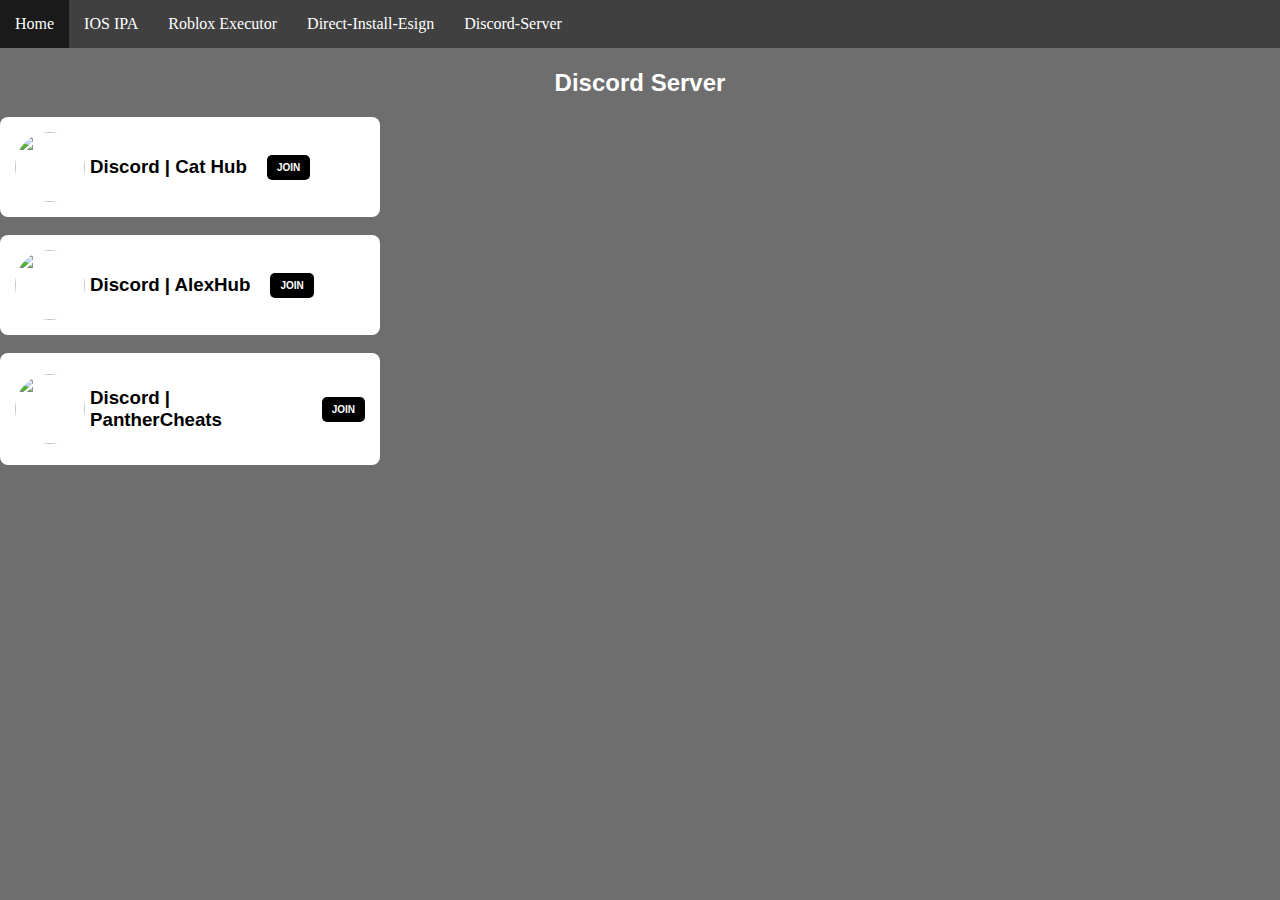
==== Discord-Server.html @ d936240f "Update Discord-Server.html" ====
<!DOCTYPE html>
<html lang="en">
<head>
    <meta charset="UTF-8">
    <meta http-equiv="X-UA-Compatible" content="IE=edge">
    <meta name="viewport" content="width=device-width, initial-scale=1.0">
    <title>Discord Server</title>
    <link rel="stylesheet" href="style.css">
</head>
<body>

    <nav class="navbar">
        <ul>
            <li><a href="index.html">Home</a></li>
            <li><a href="IOS-IPA.html">IOS IPA</a></li>
            <li><a href="Roblox-Executor.html">Roblox Executor</a></li>
            <li><a href="Direct-Install-Esign.html">Direct-Install-Esign</a></li>
          <li><a href="Discord-Server.html">Discord-Server</a></li>
        </ul>
    </nav>

    <main>
        <h1 style="font-family: sans-serif; color: black;">  </h1>
    </main>

<html>
<body bgcolor="6D6E6D">
  <meta charset="UTF-8">
    <meta name="viewport" content="width=device-width, initial-scale=1.0">
  <title>Discord-Server</title>
  
<h2 style="font-family: sans-serif; color: white; text-align: center;"> <strong> Discord Server </strong> </h2>



<div class="card">
  <div class="card-content">
    <img src="https://fiverr-res.cloudinary.com/images/t_main1,q_auto,f_auto,q_auto,f_auto/gigs/207727602/original/bf3478b628b911f14e612708643ed9ff5d7edce7/make-you-a-discord-icon-for-your-sever.jpg" class="card-image">
    <div class="card-text">
      <h3 style="font-family: sans-serif;">Discord | Cat Hub</h3>
    </div>
    <a href="https://discord.gg/gR4EcQzC">
    <button class="card-button"><strong>JOIN</strong></button>
    </a>
  </div>
</div>

<br>

<div class="card">
  <div class="card-content">
    <img src="https://fiverr-res.cloudinary.com/images/t_main1,q_auto,f_auto,q_auto,f_auto/gigs/207727602/original/bf3478b628b911f14e612708643ed9ff5d7edce7/make-you-a-discord-icon-for-your-sever.jpg" class="card-image">
    <div class="card-text">
      <h3 style="font-family: sans-serif;">Discord | AlexHub</h3>
    </div>
    <a href="https://discord.gg/Gzjyp7Cq">
    <button class="card-button"><strong>JOIN</strong></button>
    </a>
  </div>
</div>

<br>

<div class="card">
  <div class="card-content">
    <img src="https://fiverr-res.cloudinary.com/images/t_main1,q_auto,f_auto,q_auto,f_auto/gigs/207727602/original/bf3478b628b911f14e612708643ed9ff5d7edce7/make-you-a-discord-icon-for-your-sever.jpg" class="card-image">
    <div class="card-text">
      <h3 style="font-family: sans-serif;">Discord | PantherCheats </h3>
    </div>
    <a href="https://discord.gg/gR4EcQzC">
    <button class="card-button"><strong>JOIN</strong></button>
    </a>
  </div>
</div>

  
<style>
  .card {
  background-color: white;
  color: black;
  width: 350px;
  padding: 15px;
  border-radius: 0.5pc;
  margin-left: 0px;
}

.card-content {
  display: flex;
  align-items: center;
}

.card-image {
  width: 70px;
  height: 70px;
  border-radius: 50pc;
}

.card-text {
  margin-left: 5px;
  color: black;
}

.card-button {
  background-color: black;
  color: white;
  border: none;
  padding: 7px 10px;
  font-size: 10px;
  cursor: pointer;
  border-radius: 5px;
  margin-left: 20px;
}
</style>

  

</body>
</html>
---- style.css ----
/* style.css */

body{
    margin: 0px;
}
main{
    margin-left: 20px;
    margin-right: 20px;
}
h1{
    text-align: center;
}
.navbar ul{
    list-style-type: none;
    background-color: hsl(0, 0%, 25%);
    padding: 0px;
    margin: 0px;
    overflow: hidden;
}
.navbar a{
    color: white;
    text-decoration: none;
    padding: 15px;
    display: block;
    text-align: center;
}
.navbar a:hover{
    background-color: hsl(0, 0%, 10%);
}
.navbar li{
    float: left;
}
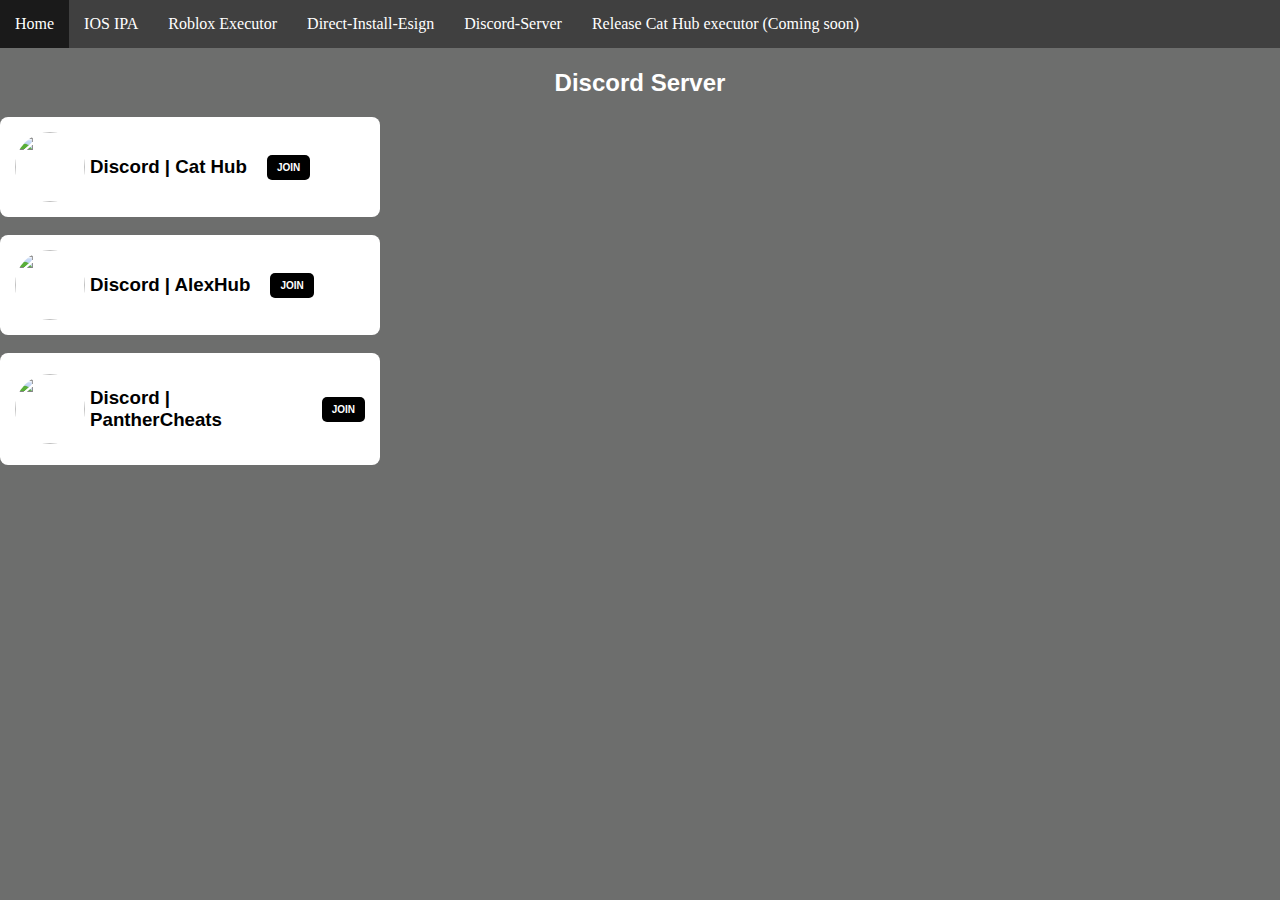
==== commit c2eecd4c: "Update Discord-Server.html" ====
--- a/Discord-Server.html
+++ b/Discord-Server.html
@@ -16,6 +16,7 @@
             <li><a href="Roblox-Executor.html">Roblox Executor</a></li>
             <li><a href="Direct-Install-Esign.html">Direct-Install-Esign</a></li>
           <li><a href="Discord-Server.html">Discord-Server</a></li>
+            <li><a href="">Release Cat Hub executor (Coming soon)</a></li>
         </ul>
     </nav>
 
